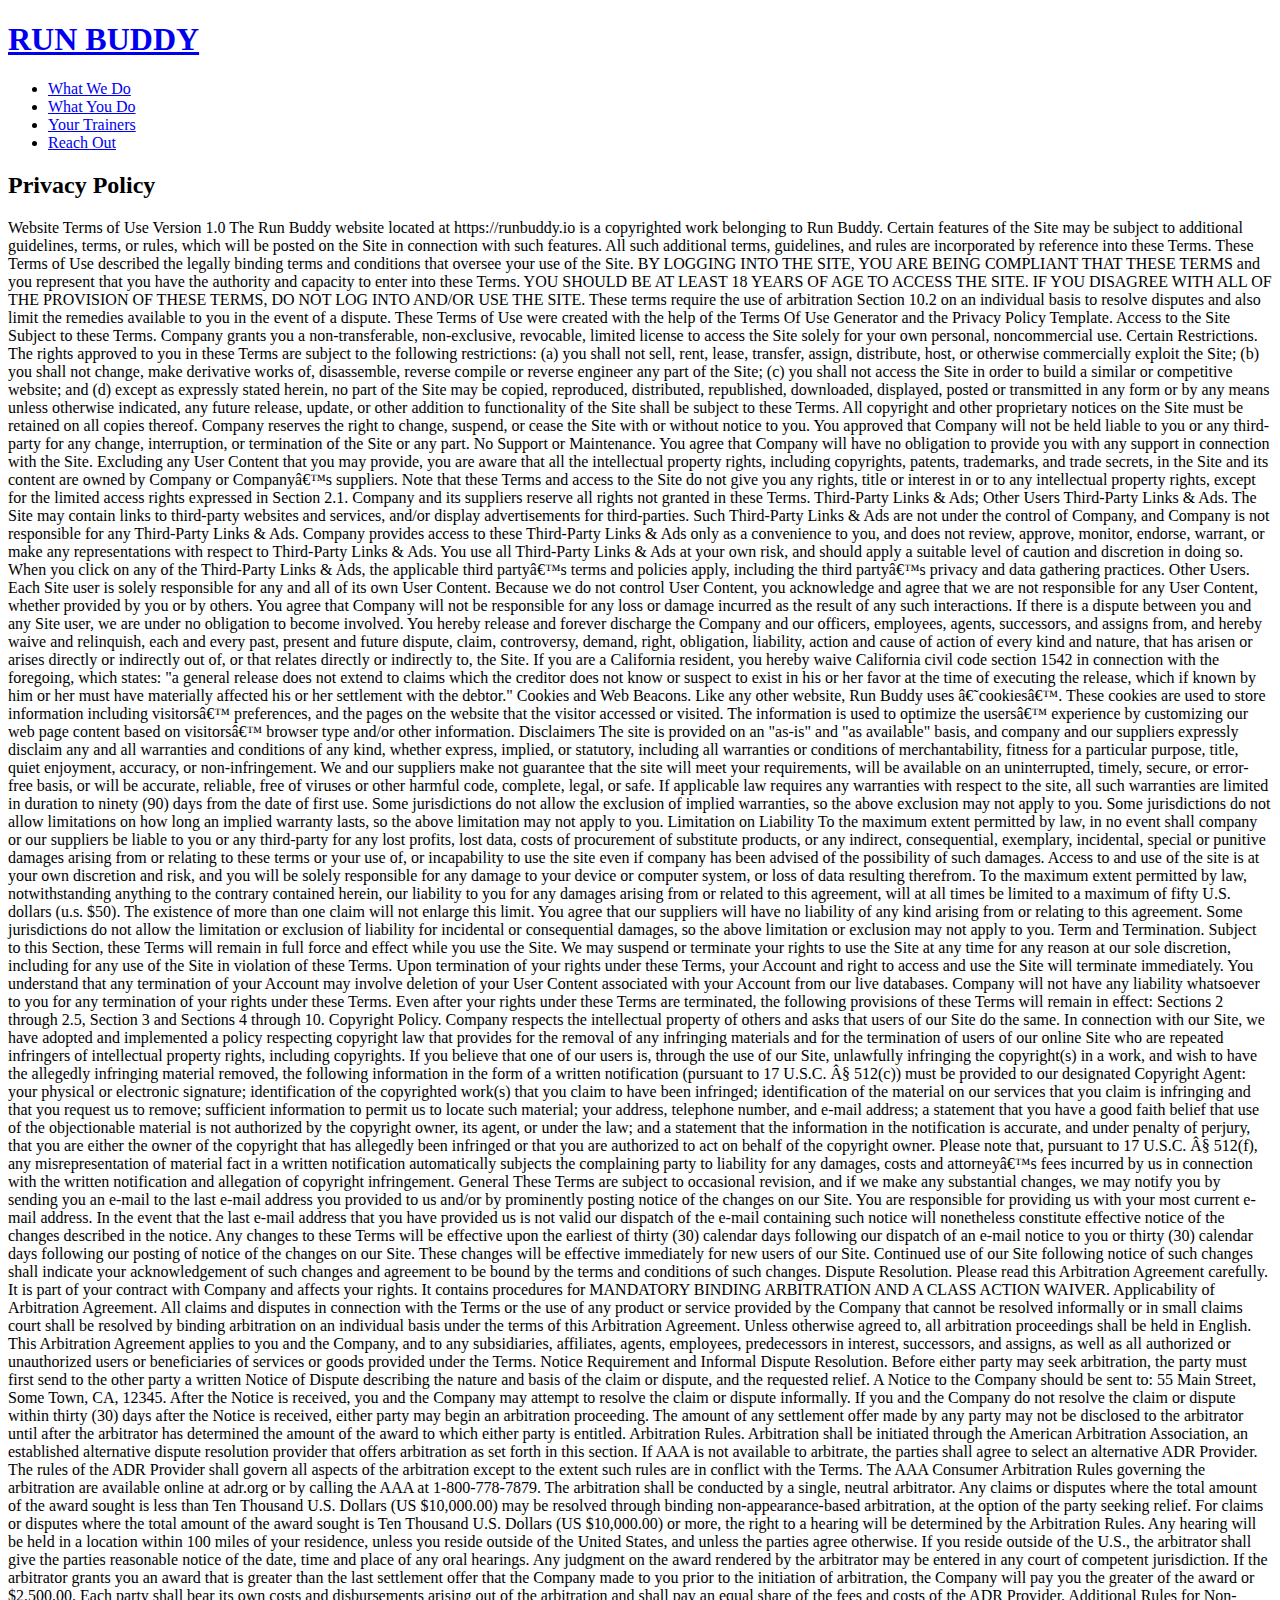
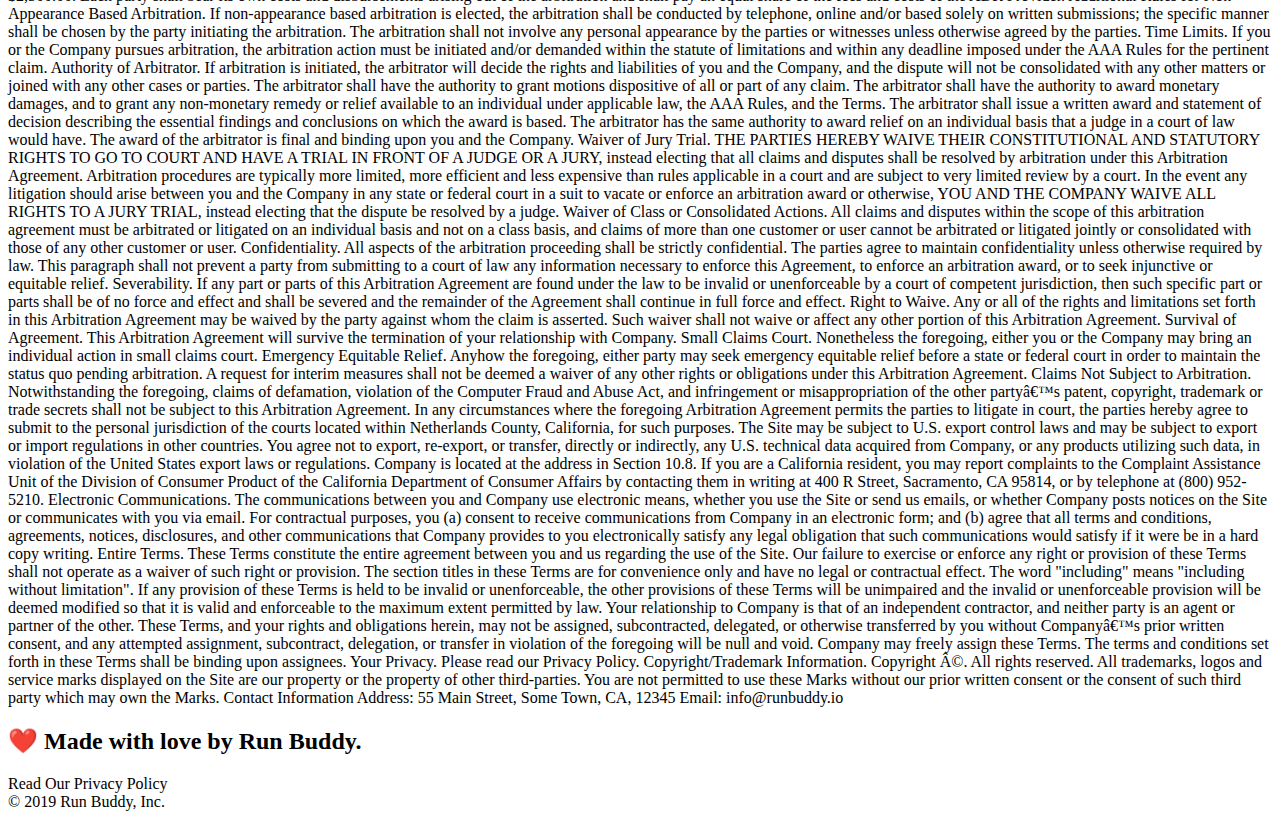
==== privacy-policy.html @ d9a906ca "moved styles sheet into Assets folder" ====
<!DOCTYPE html>
<html lang="en">

<head>
    <meta charset="UTF-8" />
    <title> Privacy Policy - Run Buddy</title>
    <link rel="stylesheet" href="./assets/css/style.css" />
    <link rel="stylesheet" href="./assets/css/secondary-styles.css" />
</head>
<body>
    <Header>
        <h1>
            <a href="/">RUN BUDDY</a>
        </h1>
        <nav>
            <!-- Unordered list emlement -->
            <ul>
                <!-- List item element-->
                <li>
                    <!-- Anchor element -->
                    <a href="./index.html#what-we-do">What We Do</a>
                </li>
                <li>
                    <a href="./index.html#what-you-do"> What You Do</a>
                </li>
                <li>
                    <a href="./index.html#your-trainers"> Your Trainers</a>
                </li>
                <li>
                    <a href="./index.html#reach-out"> Reach Out</a>
                </li>
            </ul>
        </nav>
    </Header>
    <section class="hero">
        <h2 class="page-title">
            Privacy Policy
        </h2>
    </section>
    <article class="secondary-content">
        Website Terms of Use

        Version 1.0

        The Run Buddy website located at https://runbuddy.io is a copyrighted work belonging to Run Buddy. Certain
        features of the Site may be subject to additional guidelines, terms, or rules, which will be posted on the Site
        in connection with such features.

        All such additional terms, guidelines, and rules are incorporated by reference into these Terms.

        These Terms of Use described the legally binding terms and conditions that oversee your use of the Site. BY
        LOGGING INTO THE SITE, YOU ARE BEING COMPLIANT THAT THESE TERMS and you represent that you have the authority
        and capacity to enter into these Terms. YOU SHOULD BE AT LEAST 18 YEARS OF AGE TO ACCESS THE SITE. IF YOU
        DISAGREE WITH ALL OF THE PROVISION OF THESE TERMS, DO NOT LOG INTO AND/OR USE THE SITE.

        These terms require the use of arbitration Section 10.2 on an individual basis to resolve disputes and also
        limit the remedies available to you in the event of a dispute. These Terms of Use were created with the help of
        the Terms Of Use Generator and the Privacy Policy Template.

        Access to the Site
        Subject to these Terms. Company grants you a non-transferable, non-exclusive, revocable, limited license to
        access the Site solely for your own personal, noncommercial use.

        Certain Restrictions. The rights approved to you in these Terms are subject to the following restrictions: (a)
        you shall not sell, rent, lease, transfer, assign, distribute, host, or otherwise commercially exploit the Site;
        (b) you shall not change, make derivative works of, disassemble, reverse compile or reverse engineer any part of
        the Site; (c) you shall not access the Site in order to build a similar or competitive website; and (d) except
        as expressly stated herein, no part of the Site may be copied, reproduced, distributed, republished, downloaded,
        displayed, posted or transmitted in any form or by any means unless otherwise indicated, any future release,
        update, or other addition to functionality of the Site shall be subject to these Terms. All copyright and other
        proprietary notices on the Site must be retained on all copies thereof.

        Company reserves the right to change, suspend, or cease the Site with or without notice to you. You approved
        that Company will not be held liable to you or any third-party for any change, interruption, or termination of
        the Site or any part.

        No Support or Maintenance. You agree that Company will have no obligation to provide you with any support in
        connection with the Site.

        Excluding any User Content that you may provide, you are aware that all the intellectual property rights,
        including copyrights, patents, trademarks, and trade secrets, in the Site and its content are owned by Company
        or Companyâ€™s suppliers. Note that these Terms and access to the Site do not give you any rights, title or
        interest in or to any intellectual property rights, except for the limited access rights expressed in Section
        2.1. Company and its suppliers reserve all rights not granted in these Terms.

        Third-Party Links & Ads; Other Users
        Third-Party Links & Ads. The Site may contain links to third-party websites and services, and/or display
        advertisements for third-parties. Such Third-Party Links & Ads are not under the control of Company, and Company
        is not responsible for any Third-Party Links & Ads. Company provides access to these Third-Party Links & Ads
        only as a convenience to you, and does not review, approve, monitor, endorse, warrant, or make any
        representations with respect to Third-Party Links & Ads. You use all Third-Party Links & Ads at your own risk,
        and should apply a suitable level of caution and discretion in doing so. When you click on any of the
        Third-Party Links & Ads, the applicable third partyâ€™s terms and policies apply, including the third partyâ€™s
        privacy and data gathering practices.

        Other Users. Each Site user is solely responsible for any and all of its own User Content. Because we do not
        control User Content, you acknowledge and agree that we are not responsible for any User Content, whether
        provided by you or by others. You agree that Company will not be responsible for any loss or damage incurred as
        the result of any such interactions. If there is a dispute between you and any Site user, we are under no
        obligation to become involved.

        You hereby release and forever discharge the Company and our officers, employees, agents, successors, and
        assigns from, and hereby waive and relinquish, each and every past, present and future dispute, claim,
        controversy, demand, right, obligation, liability, action and cause of action of every kind and nature, that has
        arisen or arises directly or indirectly out of, or that relates directly or indirectly to, the Site. If you are
        a California resident, you hereby waive California civil code section 1542 in connection with the foregoing,
        which states: "a general release does not extend to claims which the creditor does not know or suspect to exist
        in his or her favor at the time of executing the release, which if known by him or her must have materially
        affected his or her settlement with the debtor."

        Cookies and Web Beacons. Like any other website, Run Buddy uses â€˜cookiesâ€™. These cookies are used to store
        information including visitorsâ€™ preferences, and the pages on the website that the visitor accessed or
        visited. The information is used to optimize the usersâ€™ experience by customizing our web page content based
        on visitorsâ€™ browser type and/or other information.

        Disclaimers
        The site is provided on an "as-is" and "as available" basis, and company and our suppliers expressly disclaim
        any and all warranties and conditions of any kind, whether express, implied, or statutory, including all
        warranties or conditions of merchantability, fitness for a particular purpose, title, quiet enjoyment, accuracy,
        or non-infringement. We and our suppliers make not guarantee that the site will meet your requirements, will be
        available on an uninterrupted, timely, secure, or error-free basis, or will be accurate, reliable, free of
        viruses or other harmful code, complete, legal, or safe. If applicable law requires any warranties with respect
        to the site, all such warranties are limited in duration to ninety (90) days from the date of first use.

        Some jurisdictions do not allow the exclusion of implied warranties, so the above exclusion may not apply to
        you. Some jurisdictions do not allow limitations on how long an implied warranty lasts, so the above limitation
        may not apply to you.

        Limitation on Liability
        To the maximum extent permitted by law, in no event shall company or our suppliers be liable to you or any
        third-party for any lost profits, lost data, costs of procurement of substitute products, or any indirect,
        consequential, exemplary, incidental, special or punitive damages arising from or relating to these terms or
        your use of, or incapability to use the site even if company has been advised of the possibility of such
        damages. Access to and use of the site is at your own discretion and risk, and you will be solely responsible
        for any damage to your device or computer system, or loss of data resulting therefrom.

        To the maximum extent permitted by law, notwithstanding anything to the contrary contained herein, our liability
        to you for any damages arising from or related to this agreement, will at all times be limited to a maximum of
        fifty U.S. dollars (u.s. $50). The existence of more than one claim will not enlarge this limit. You agree that
        our suppliers will have no liability of any kind arising from or relating to this agreement.

        Some jurisdictions do not allow the limitation or exclusion of liability for incidental or consequential
        damages, so the above limitation or exclusion may not apply to you.

        Term and Termination. Subject to this Section, these Terms will remain in full force and effect while you use
        the Site. We may suspend or terminate your rights to use the Site at any time for any reason at our sole
        discretion, including for any use of the Site in violation of these Terms. Upon termination of your rights under
        these Terms, your Account and right to access and use the Site will terminate immediately. You understand that
        any termination of your Account may involve deletion of your User Content associated with your Account from our
        live databases. Company will not have any liability whatsoever to you for any termination of your rights under
        these Terms. Even after your rights under these Terms are terminated, the following provisions of these Terms
        will remain in effect: Sections 2 through 2.5, Section 3 and Sections 4 through 10.

        Copyright Policy.
        Company respects the intellectual property of others and asks that users of our Site do the same. In connection
        with our Site, we have adopted and implemented a policy respecting copyright law that provides for the removal
        of any infringing materials and for the termination of users of our online Site who are repeated infringers of
        intellectual property rights, including copyrights. If you believe that one of our users is, through the use of
        our Site, unlawfully infringing the copyright(s) in a work, and wish to have the allegedly infringing material
        removed, the following information in the form of a written notification (pursuant to 17 U.S.C. Â§ 512(c)) must
        be provided to our designated Copyright Agent:

        your physical or electronic signature;
        identification of the copyrighted work(s) that you claim to have been infringed;
        identification of the material on our services that you claim is infringing and that you request us to remove;
        sufficient information to permit us to locate such material; your address, telephone number, and e-mail address;
        a statement that you have a good faith belief that use of the objectionable material is not authorized by the
        copyright owner, its agent, or under the law; and
        a statement that the information in the notification is accurate, and under penalty of perjury, that you are
        either the owner of the copyright that has allegedly been infringed or that you are authorized to act on behalf
        of the copyright owner.
        Please note that, pursuant to 17 U.S.C. Â§ 512(f), any misrepresentation of material fact in a written
        notification automatically subjects the complaining party to liability for any damages, costs and attorneyâ€™s
        fees incurred by us in connection with the written notification and allegation of copyright infringement.

        General
        These Terms are subject to occasional revision, and if we make any substantial changes, we may notify you by
        sending you an e-mail to the last e-mail address you provided to us and/or by prominently posting notice of the
        changes on our Site. You are responsible for providing us with your most current e-mail address. In the event
        that the last e-mail address that you have provided us is not valid our dispatch of the e-mail containing such
        notice will nonetheless constitute effective notice of the changes described in the notice. Any changes to these
        Terms will be effective upon the earliest of thirty (30) calendar days following our dispatch of an e-mail
        notice to you or thirty (30) calendar days following our posting of notice of the changes on our Site. These
        changes will be effective immediately for new users of our Site. Continued use of our Site following notice of
        such changes shall indicate your acknowledgement of such changes and agreement to be bound by the terms and
        conditions of such changes. Dispute Resolution. Please read this Arbitration Agreement carefully. It is part of
        your contract with Company and affects your rights. It contains procedures for MANDATORY BINDING ARBITRATION AND
        A CLASS ACTION WAIVER.

        Applicability of Arbitration Agreement. All claims and disputes in connection with the Terms or the use of any
        product or service provided by the Company that cannot be resolved informally or in small claims court shall be
        resolved by binding arbitration on an individual basis under the terms of this Arbitration Agreement. Unless
        otherwise agreed to, all arbitration proceedings shall be held in English. This Arbitration Agreement applies to
        you and the Company, and to any subsidiaries, affiliates, agents, employees, predecessors in interest,
        successors, and assigns, as well as all authorized or unauthorized users or beneficiaries of services or goods
        provided under the Terms.

        Notice Requirement and Informal Dispute Resolution. Before either party may seek arbitration, the party must
        first send to the other party a written Notice of Dispute describing the nature and basis of the claim or
        dispute, and the requested relief. A Notice to the Company should be sent to: 55 Main Street, Some Town, CA,
        12345. After the Notice is received, you and the Company may attempt to resolve the claim or dispute informally.
        If you and the Company do not resolve the claim or dispute within thirty (30) days after the Notice is received,
        either party may begin an arbitration proceeding. The amount of any settlement offer made by any party may not
        be disclosed to the arbitrator until after the arbitrator has determined the amount of the award to which either
        party is entitled.

        Arbitration Rules. Arbitration shall be initiated through the American Arbitration Association, an established
        alternative dispute resolution provider that offers arbitration as set forth in this section. If AAA is not
        available to arbitrate, the parties shall agree to select an alternative ADR Provider. The rules of the ADR
        Provider shall govern all aspects of the arbitration except to the extent such rules are in conflict with the
        Terms. The AAA Consumer Arbitration Rules governing the arbitration are available online at adr.org or by
        calling the AAA at 1-800-778-7879. The arbitration shall be conducted by a single, neutral arbitrator. Any
        claims or disputes where the total amount of the award sought is less than Ten Thousand U.S. Dollars (US
        $10,000.00) may be resolved through binding non-appearance-based arbitration, at the option of the party seeking
        relief. For claims or disputes where the total amount of the award sought is Ten Thousand U.S. Dollars (US
        $10,000.00) or more, the right to a hearing will be determined by the Arbitration Rules. Any hearing will be
        held in a location within 100 miles of your residence, unless you reside outside of the United States, and
        unless the parties agree otherwise. If you reside outside of the U.S., the arbitrator shall give the parties
        reasonable notice of the date, time and place of any oral hearings. Any judgment on the award rendered by the
        arbitrator may be entered in any court of competent jurisdiction. If the arbitrator grants you an award that is
        greater than the last settlement offer that the Company made to you prior to the initiation of arbitration, the
        Company will pay you the greater of the award or $2,500.00. Each party shall bear its own costs and
        disbursements arising out of the arbitration and shall pay an equal share of the fees and costs of the ADR
        Provider.

        Additional Rules for Non-Appearance Based Arbitration. If non-appearance based arbitration is elected, the
        arbitration shall be conducted by telephone, online and/or based solely on written submissions; the specific
        manner shall be chosen by the party initiating the arbitration. The arbitration shall not involve any personal
        appearance by the parties or witnesses unless otherwise agreed by the parties.

        Time Limits. If you or the Company pursues arbitration, the arbitration action must be initiated and/or demanded
        within the statute of limitations and within any deadline imposed under the AAA Rules for the pertinent claim.

        Authority of Arbitrator. If arbitration is initiated, the arbitrator will decide the rights and liabilities of
        you and the Company, and the dispute will not be consolidated with any other matters or joined with any other
        cases or parties. The arbitrator shall have the authority to grant motions dispositive of all or part of any
        claim. The arbitrator shall have the authority to award monetary damages, and to grant any non-monetary remedy
        or relief available to an individual under applicable law, the AAA Rules, and the Terms. The arbitrator shall
        issue a written award and statement of decision describing the essential findings and conclusions on which the
        award is based. The arbitrator has the same authority to award relief on an individual basis that a judge in a
        court of law would have. The award of the arbitrator is final and binding upon you and the Company.

        Waiver of Jury Trial. THE PARTIES HEREBY WAIVE THEIR CONSTITUTIONAL AND STATUTORY RIGHTS TO GO TO COURT AND HAVE
        A TRIAL IN FRONT OF A JUDGE OR A JURY, instead electing that all claims and disputes shall be resolved by
        arbitration under this Arbitration Agreement. Arbitration procedures are typically more limited, more efficient
        and less expensive than rules applicable in a court and are subject to very limited review by a court. In the
        event any litigation should arise between you and the Company in any state or federal court in a suit to vacate
        or enforce an arbitration award or otherwise, YOU AND THE COMPANY WAIVE ALL RIGHTS TO A JURY TRIAL, instead
        electing that the dispute be resolved by a judge.

        Waiver of Class or Consolidated Actions. All claims and disputes within the scope of this arbitration agreement
        must be arbitrated or litigated on an individual basis and not on a class basis, and claims of more than one
        customer or user cannot be arbitrated or litigated jointly or consolidated with those of any other customer or
        user.

        Confidentiality. All aspects of the arbitration proceeding shall be strictly confidential. The parties agree to
        maintain confidentiality unless otherwise required by law. This paragraph shall not prevent a party from
        submitting to a court of law any information necessary to enforce this Agreement, to enforce an arbitration
        award, or to seek injunctive or equitable relief.

        Severability. If any part or parts of this Arbitration Agreement are found under the law to be invalid or
        unenforceable by a court of competent jurisdiction, then such specific part or parts shall be of no force and
        effect and shall be severed and the remainder of the Agreement shall continue in full force and effect.

        Right to Waive. Any or all of the rights and limitations set forth in this Arbitration Agreement may be waived
        by the party against whom the claim is asserted. Such waiver shall not waive or affect any other portion of this
        Arbitration Agreement.

        Survival of Agreement. This Arbitration Agreement will survive the termination of your relationship with
        Company.

        Small Claims Court. Nonetheless the foregoing, either you or the Company may bring an individual action in small
        claims court.

        Emergency Equitable Relief. Anyhow the foregoing, either party may seek emergency equitable relief before a
        state or federal court in order to maintain the status quo pending arbitration. A request for interim measures
        shall not be deemed a waiver of any other rights or obligations under this Arbitration Agreement.

        Claims Not Subject to Arbitration. Notwithstanding the foregoing, claims of defamation, violation of the
        Computer Fraud and Abuse Act, and infringement or misappropriation of the other partyâ€™s patent, copyright,
        trademark or trade secrets shall not be subject to this Arbitration Agreement.

        In any circumstances where the foregoing Arbitration Agreement permits the parties to litigate in court, the
        parties hereby agree to submit to the personal jurisdiction of the courts located within Netherlands County,
        California, for such purposes.

        The Site may be subject to U.S. export control laws and may be subject to export or import regulations in other
        countries. You agree not to export, re-export, or transfer, directly or indirectly, any U.S. technical data
        acquired from Company, or any products utilizing such data, in violation of the United States export laws or
        regulations.

        Company is located at the address in Section 10.8. If you are a California resident, you may report complaints
        to the Complaint Assistance Unit of the Division of Consumer Product of the California Department of Consumer
        Affairs by contacting them in writing at 400 R Street, Sacramento, CA 95814, or by telephone at (800) 952-5210.

        Electronic Communications. The communications between you and Company use electronic means, whether you use the
        Site or send us emails, or whether Company posts notices on the Site or communicates with you via email. For
        contractual purposes, you (a) consent to receive communications from Company in an electronic form; and (b)
        agree that all terms and conditions, agreements, notices, disclosures, and other communications that Company
        provides to you electronically satisfy any legal obligation that such communications would satisfy if it were be
        in a hard copy writing.

        Entire Terms. These Terms constitute the entire agreement between you and us regarding the use of the Site. Our
        failure to exercise or enforce any right or provision of these Terms shall not operate as a waiver of such right
        or provision. The section titles in these Terms are for convenience only and have no legal or contractual
        effect. The word "including" means "including without limitation". If any provision of these Terms is held to be
        invalid or unenforceable, the other provisions of these Terms will be unimpaired and the invalid or
        unenforceable provision will be deemed modified so that it is valid and enforceable to the maximum extent
        permitted by law. Your relationship to Company is that of an independent contractor, and neither party is an
        agent or partner of the other. These Terms, and your rights and obligations herein, may not be assigned,
        subcontracted, delegated, or otherwise transferred by you without Companyâ€™s prior written consent, and any
        attempted assignment, subcontract, delegation, or transfer in violation of the foregoing will be null and void.
        Company may freely assign these Terms. The terms and conditions set forth in these Terms shall be binding upon
        assignees.

        Your Privacy. Please read our Privacy Policy.

        Copyright/Trademark Information. Copyright Â©. All rights reserved. All trademarks, logos and service marks
        displayed on the Site are our property or the property of other third-parties. You are not permitted to use
        these Marks without our prior written consent or the consent of such third party which may own the Marks.

        Contact Information
        Address: 55 Main Street, Some Town, CA, 12345

        Email: info@runbuddy.io

    </article>
    <!-- footer -->
    <footer>
        <h2>❤️ Made with love by Run Buddy.</h2>
        <div>
            <a>Read Our Privacy Policy</a><br />
            &copy; 2019 Run Buddy, Inc.
        </div>
    </footer>
</body>
</head>

</html>
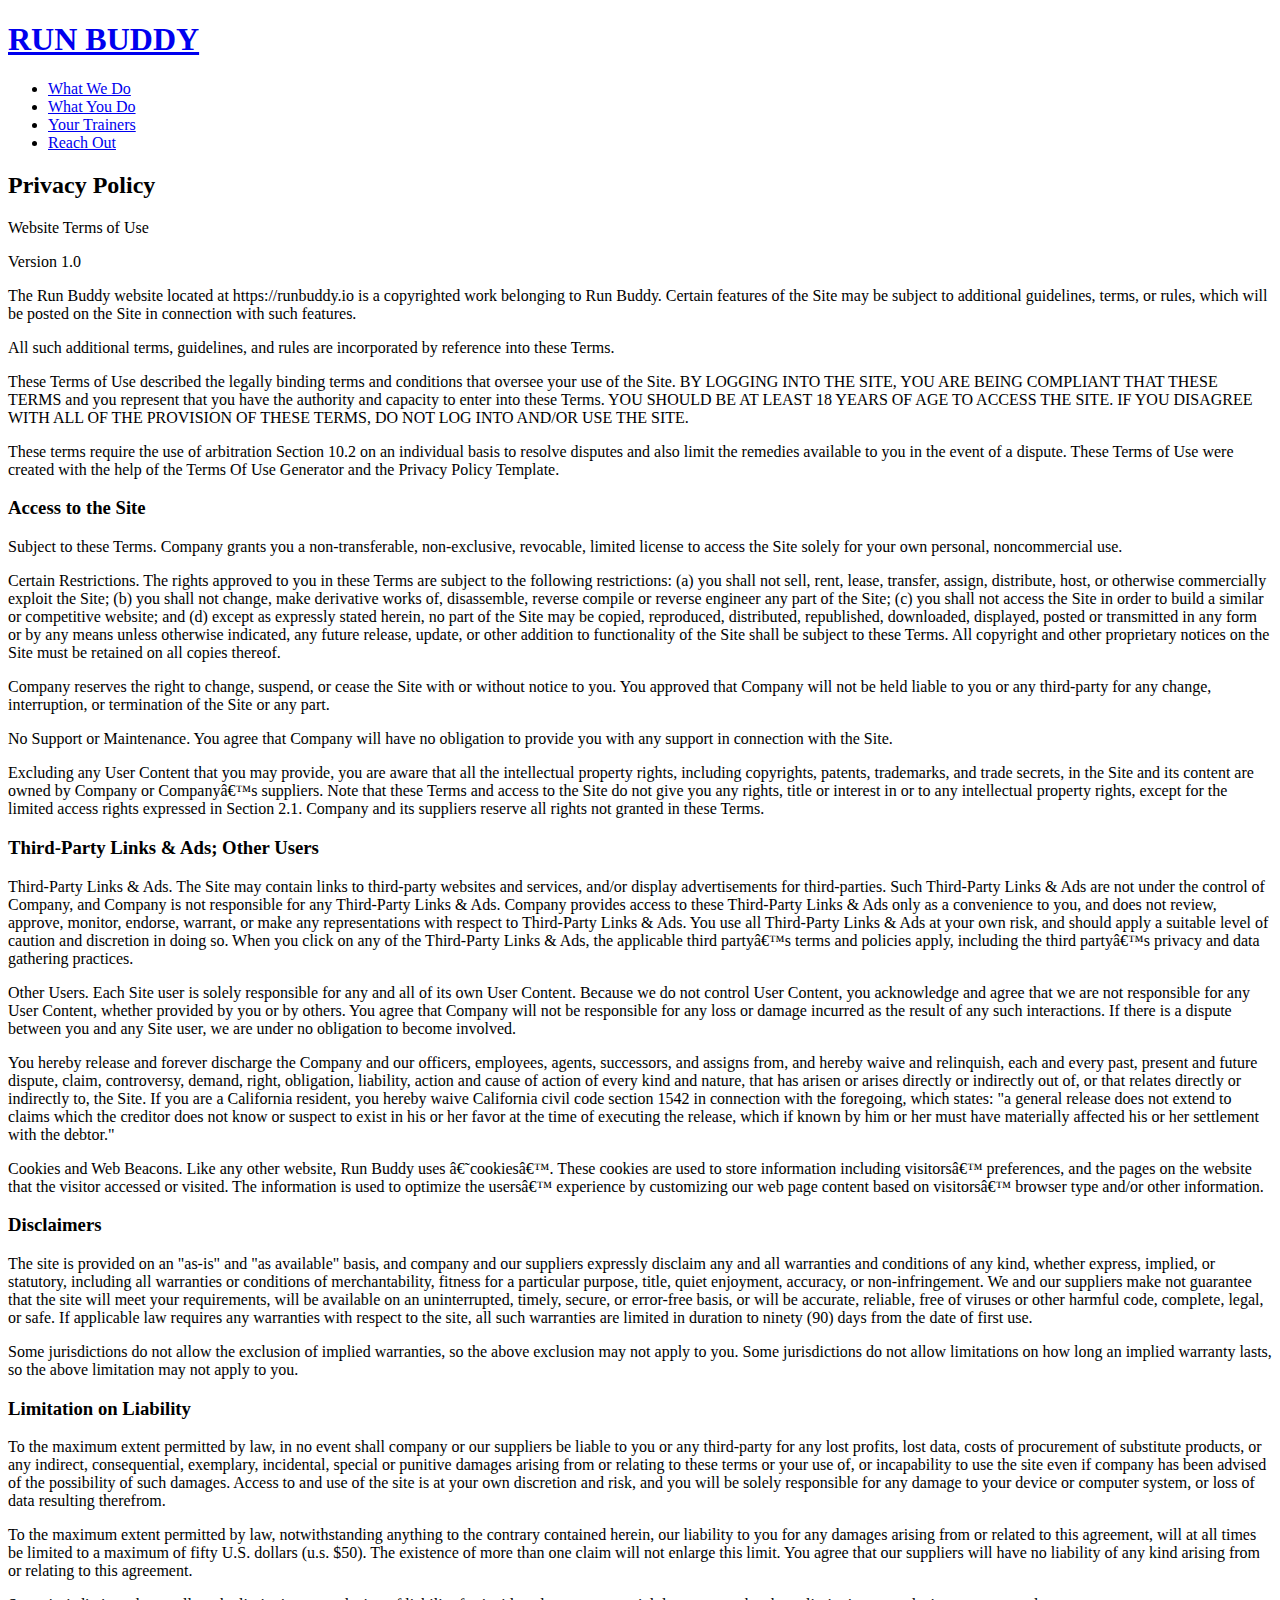
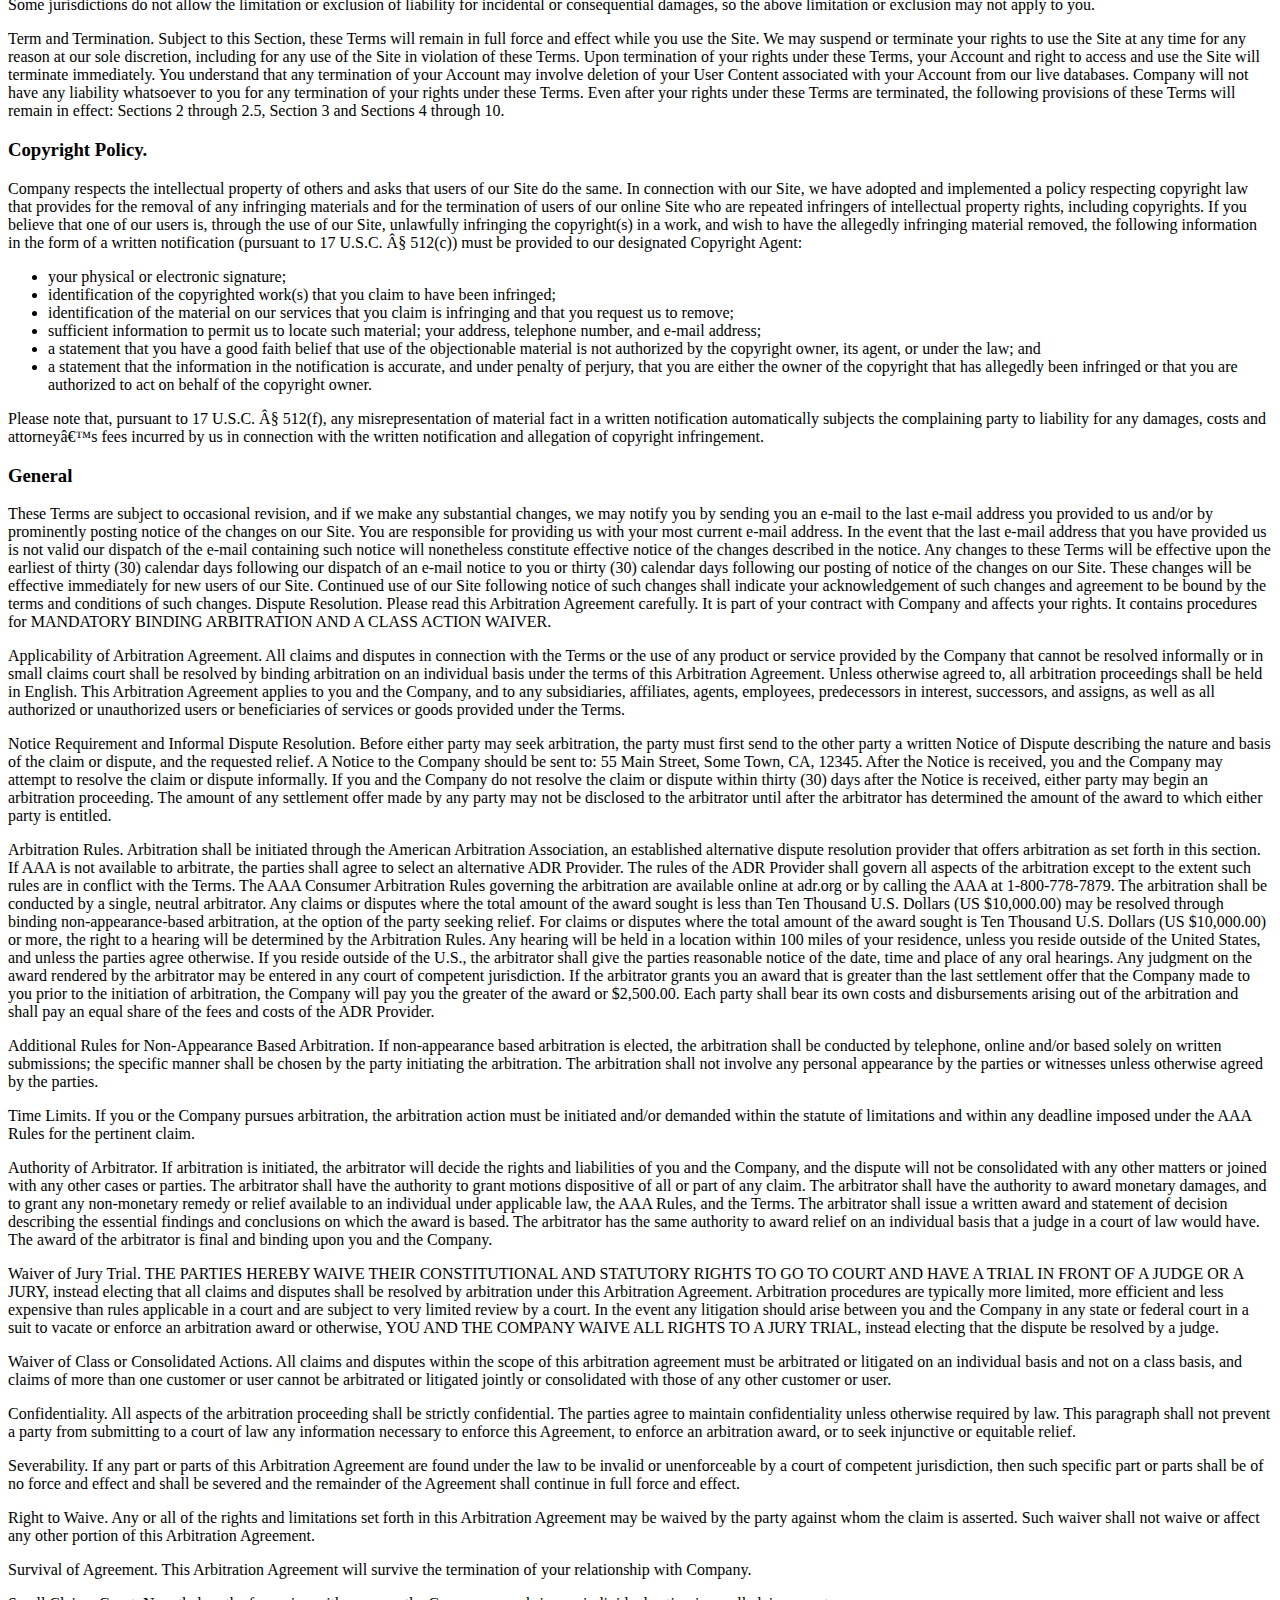
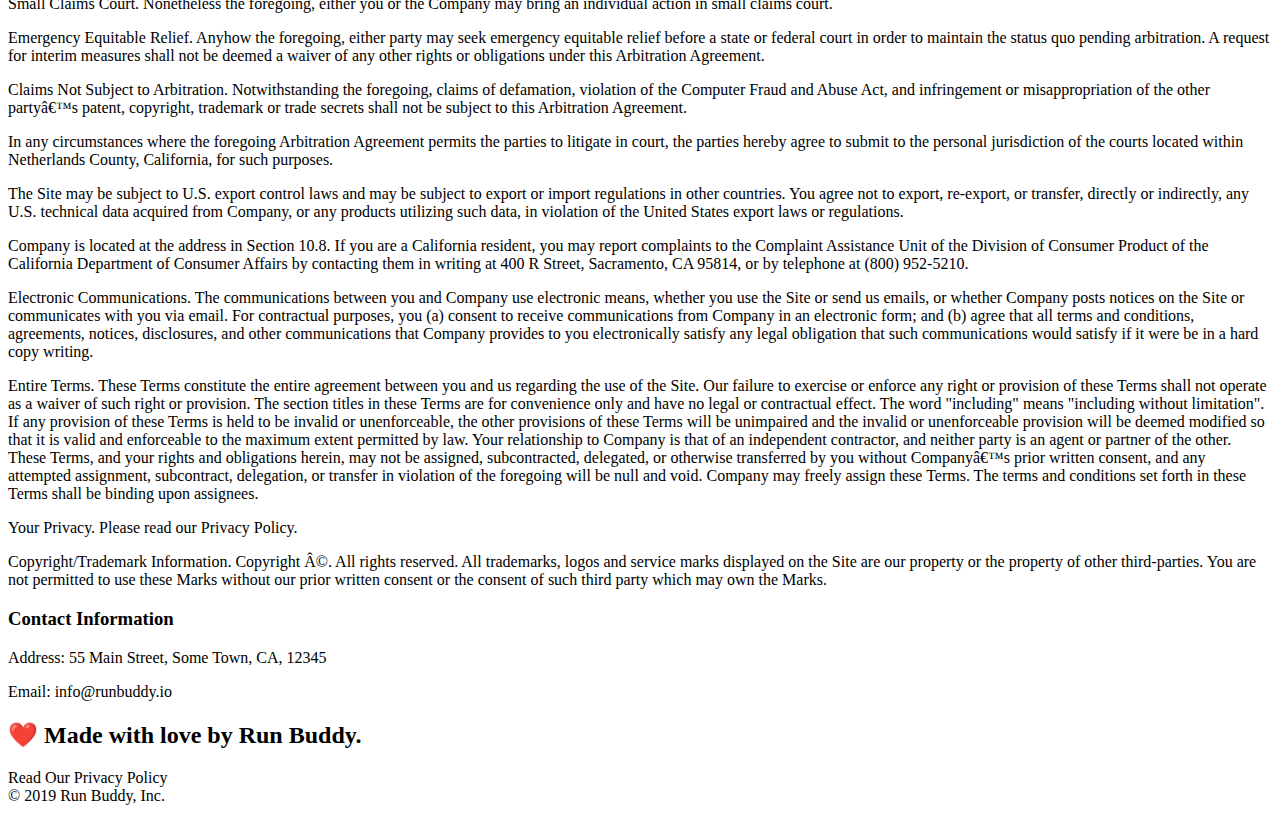
==== commit 444e62a2: "added second style sheet and privacy info" ====
--- a/privacy-policy.html
+++ b/privacy-policy.html
@@ -38,291 +38,429 @@
         </h2>
     </section>
     <article class="secondary-content">
-        Website Terms of Use
+        <article class="secondary-content">
 
-        Version 1.0
-
-        The Run Buddy website located at https://runbuddy.io is a copyrighted work belonging to Run Buddy. Certain
-        features of the Site may be subject to additional guidelines, terms, or rules, which will be posted on the Site
-        in connection with such features.
-
-        All such additional terms, guidelines, and rules are incorporated by reference into these Terms.
-
-        These Terms of Use described the legally binding terms and conditions that oversee your use of the Site. BY
-        LOGGING INTO THE SITE, YOU ARE BEING COMPLIANT THAT THESE TERMS and you represent that you have the authority
-        and capacity to enter into these Terms. YOU SHOULD BE AT LEAST 18 YEARS OF AGE TO ACCESS THE SITE. IF YOU
-        DISAGREE WITH ALL OF THE PROVISION OF THESE TERMS, DO NOT LOG INTO AND/OR USE THE SITE.
-
-        These terms require the use of arbitration Section 10.2 on an individual basis to resolve disputes and also
-        limit the remedies available to you in the event of a dispute. These Terms of Use were created with the help of
-        the Terms Of Use Generator and the Privacy Policy Template.
-
-        Access to the Site
-        Subject to these Terms. Company grants you a non-transferable, non-exclusive, revocable, limited license to
-        access the Site solely for your own personal, noncommercial use.
-
-        Certain Restrictions. The rights approved to you in these Terms are subject to the following restrictions: (a)
-        you shall not sell, rent, lease, transfer, assign, distribute, host, or otherwise commercially exploit the Site;
-        (b) you shall not change, make derivative works of, disassemble, reverse compile or reverse engineer any part of
-        the Site; (c) you shall not access the Site in order to build a similar or competitive website; and (d) except
-        as expressly stated herein, no part of the Site may be copied, reproduced, distributed, republished, downloaded,
-        displayed, posted or transmitted in any form or by any means unless otherwise indicated, any future release,
-        update, or other addition to functionality of the Site shall be subject to these Terms. All copyright and other
-        proprietary notices on the Site must be retained on all copies thereof.
-
-        Company reserves the right to change, suspend, or cease the Site with or without notice to you. You approved
-        that Company will not be held liable to you or any third-party for any change, interruption, or termination of
-        the Site or any part.
-
-        No Support or Maintenance. You agree that Company will have no obligation to provide you with any support in
-        connection with the Site.
-
-        Excluding any User Content that you may provide, you are aware that all the intellectual property rights,
-        including copyrights, patents, trademarks, and trade secrets, in the Site and its content are owned by Company
-        or Companyâ€™s suppliers. Note that these Terms and access to the Site do not give you any rights, title or
-        interest in or to any intellectual property rights, except for the limited access rights expressed in Section
-        2.1. Company and its suppliers reserve all rights not granted in these Terms.
-
-        Third-Party Links & Ads; Other Users
-        Third-Party Links & Ads. The Site may contain links to third-party websites and services, and/or display
-        advertisements for third-parties. Such Third-Party Links & Ads are not under the control of Company, and Company
-        is not responsible for any Third-Party Links & Ads. Company provides access to these Third-Party Links & Ads
-        only as a convenience to you, and does not review, approve, monitor, endorse, warrant, or make any
-        representations with respect to Third-Party Links & Ads. You use all Third-Party Links & Ads at your own risk,
-        and should apply a suitable level of caution and discretion in doing so. When you click on any of the
-        Third-Party Links & Ads, the applicable third partyâ€™s terms and policies apply, including the third partyâ€™s
-        privacy and data gathering practices.
-
-        Other Users. Each Site user is solely responsible for any and all of its own User Content. Because we do not
-        control User Content, you acknowledge and agree that we are not responsible for any User Content, whether
-        provided by you or by others. You agree that Company will not be responsible for any loss or damage incurred as
-        the result of any such interactions. If there is a dispute between you and any Site user, we are under no
-        obligation to become involved.
-
-        You hereby release and forever discharge the Company and our officers, employees, agents, successors, and
-        assigns from, and hereby waive and relinquish, each and every past, present and future dispute, claim,
-        controversy, demand, right, obligation, liability, action and cause of action of every kind and nature, that has
-        arisen or arises directly or indirectly out of, or that relates directly or indirectly to, the Site. If you are
-        a California resident, you hereby waive California civil code section 1542 in connection with the foregoing,
-        which states: "a general release does not extend to claims which the creditor does not know or suspect to exist
-        in his or her favor at the time of executing the release, which if known by him or her must have materially
-        affected his or her settlement with the debtor."
-
-        Cookies and Web Beacons. Like any other website, Run Buddy uses â€˜cookiesâ€™. These cookies are used to store
-        information including visitorsâ€™ preferences, and the pages on the website that the visitor accessed or
-        visited. The information is used to optimize the usersâ€™ experience by customizing our web page content based
-        on visitorsâ€™ browser type and/or other information.
-
-        Disclaimers
-        The site is provided on an "as-is" and "as available" basis, and company and our suppliers expressly disclaim
-        any and all warranties and conditions of any kind, whether express, implied, or statutory, including all
-        warranties or conditions of merchantability, fitness for a particular purpose, title, quiet enjoyment, accuracy,
-        or non-infringement. We and our suppliers make not guarantee that the site will meet your requirements, will be
-        available on an uninterrupted, timely, secure, or error-free basis, or will be accurate, reliable, free of
-        viruses or other harmful code, complete, legal, or safe. If applicable law requires any warranties with respect
-        to the site, all such warranties are limited in duration to ninety (90) days from the date of first use.
-
-        Some jurisdictions do not allow the exclusion of implied warranties, so the above exclusion may not apply to
-        you. Some jurisdictions do not allow limitations on how long an implied warranty lasts, so the above limitation
-        may not apply to you.
-
-        Limitation on Liability
-        To the maximum extent permitted by law, in no event shall company or our suppliers be liable to you or any
-        third-party for any lost profits, lost data, costs of procurement of substitute products, or any indirect,
-        consequential, exemplary, incidental, special or punitive damages arising from or relating to these terms or
-        your use of, or incapability to use the site even if company has been advised of the possibility of such
-        damages. Access to and use of the site is at your own discretion and risk, and you will be solely responsible
-        for any damage to your device or computer system, or loss of data resulting therefrom.
-
-        To the maximum extent permitted by law, notwithstanding anything to the contrary contained herein, our liability
-        to you for any damages arising from or related to this agreement, will at all times be limited to a maximum of
-        fifty U.S. dollars (u.s. $50). The existence of more than one claim will not enlarge this limit. You agree that
-        our suppliers will have no liability of any kind arising from or relating to this agreement.
-
-        Some jurisdictions do not allow the limitation or exclusion of liability for incidental or consequential
-        damages, so the above limitation or exclusion may not apply to you.
-
-        Term and Termination. Subject to this Section, these Terms will remain in full force and effect while you use
-        the Site. We may suspend or terminate your rights to use the Site at any time for any reason at our sole
-        discretion, including for any use of the Site in violation of these Terms. Upon termination of your rights under
-        these Terms, your Account and right to access and use the Site will terminate immediately. You understand that
-        any termination of your Account may involve deletion of your User Content associated with your Account from our
-        live databases. Company will not have any liability whatsoever to you for any termination of your rights under
-        these Terms. Even after your rights under these Terms are terminated, the following provisions of these Terms
-        will remain in effect: Sections 2 through 2.5, Section 3 and Sections 4 through 10.
-
-        Copyright Policy.
-        Company respects the intellectual property of others and asks that users of our Site do the same. In connection
-        with our Site, we have adopted and implemented a policy respecting copyright law that provides for the removal
-        of any infringing materials and for the termination of users of our online Site who are repeated infringers of
-        intellectual property rights, including copyrights. If you believe that one of our users is, through the use of
-        our Site, unlawfully infringing the copyright(s) in a work, and wish to have the allegedly infringing material
-        removed, the following information in the form of a written notification (pursuant to 17 U.S.C. Â§ 512(c)) must
-        be provided to our designated Copyright Agent:
-
-        your physical or electronic signature;
-        identification of the copyrighted work(s) that you claim to have been infringed;
-        identification of the material on our services that you claim is infringing and that you request us to remove;
-        sufficient information to permit us to locate such material; your address, telephone number, and e-mail address;
-        a statement that you have a good faith belief that use of the objectionable material is not authorized by the
-        copyright owner, its agent, or under the law; and
-        a statement that the information in the notification is accurate, and under penalty of perjury, that you are
-        either the owner of the copyright that has allegedly been infringed or that you are authorized to act on behalf
-        of the copyright owner.
-        Please note that, pursuant to 17 U.S.C. Â§ 512(f), any misrepresentation of material fact in a written
-        notification automatically subjects the complaining party to liability for any damages, costs and attorneyâ€™s
-        fees incurred by us in connection with the written notification and allegation of copyright infringement.
-
-        General
-        These Terms are subject to occasional revision, and if we make any substantial changes, we may notify you by
-        sending you an e-mail to the last e-mail address you provided to us and/or by prominently posting notice of the
-        changes on our Site. You are responsible for providing us with your most current e-mail address. In the event
-        that the last e-mail address that you have provided us is not valid our dispatch of the e-mail containing such
-        notice will nonetheless constitute effective notice of the changes described in the notice. Any changes to these
-        Terms will be effective upon the earliest of thirty (30) calendar days following our dispatch of an e-mail
-        notice to you or thirty (30) calendar days following our posting of notice of the changes on our Site. These
-        changes will be effective immediately for new users of our Site. Continued use of our Site following notice of
-        such changes shall indicate your acknowledgement of such changes and agreement to be bound by the terms and
-        conditions of such changes. Dispute Resolution. Please read this Arbitration Agreement carefully. It is part of
-        your contract with Company and affects your rights. It contains procedures for MANDATORY BINDING ARBITRATION AND
-        A CLASS ACTION WAIVER.
-
-        Applicability of Arbitration Agreement. All claims and disputes in connection with the Terms or the use of any
-        product or service provided by the Company that cannot be resolved informally or in small claims court shall be
-        resolved by binding arbitration on an individual basis under the terms of this Arbitration Agreement. Unless
-        otherwise agreed to, all arbitration proceedings shall be held in English. This Arbitration Agreement applies to
-        you and the Company, and to any subsidiaries, affiliates, agents, employees, predecessors in interest,
-        successors, and assigns, as well as all authorized or unauthorized users or beneficiaries of services or goods
-        provided under the Terms.
-
-        Notice Requirement and Informal Dispute Resolution. Before either party may seek arbitration, the party must
-        first send to the other party a written Notice of Dispute describing the nature and basis of the claim or
-        dispute, and the requested relief. A Notice to the Company should be sent to: 55 Main Street, Some Town, CA,
-        12345. After the Notice is received, you and the Company may attempt to resolve the claim or dispute informally.
-        If you and the Company do not resolve the claim or dispute within thirty (30) days after the Notice is received,
-        either party may begin an arbitration proceeding. The amount of any settlement offer made by any party may not
-        be disclosed to the arbitrator until after the arbitrator has determined the amount of the award to which either
-        party is entitled.
-
-        Arbitration Rules. Arbitration shall be initiated through the American Arbitration Association, an established
-        alternative dispute resolution provider that offers arbitration as set forth in this section. If AAA is not
-        available to arbitrate, the parties shall agree to select an alternative ADR Provider. The rules of the ADR
-        Provider shall govern all aspects of the arbitration except to the extent such rules are in conflict with the
-        Terms. The AAA Consumer Arbitration Rules governing the arbitration are available online at adr.org or by
-        calling the AAA at 1-800-778-7879. The arbitration shall be conducted by a single, neutral arbitrator. Any
-        claims or disputes where the total amount of the award sought is less than Ten Thousand U.S. Dollars (US
-        $10,000.00) may be resolved through binding non-appearance-based arbitration, at the option of the party seeking
-        relief. For claims or disputes where the total amount of the award sought is Ten Thousand U.S. Dollars (US
-        $10,000.00) or more, the right to a hearing will be determined by the Arbitration Rules. Any hearing will be
-        held in a location within 100 miles of your residence, unless you reside outside of the United States, and
-        unless the parties agree otherwise. If you reside outside of the U.S., the arbitrator shall give the parties
-        reasonable notice of the date, time and place of any oral hearings. Any judgment on the award rendered by the
-        arbitrator may be entered in any court of competent jurisdiction. If the arbitrator grants you an award that is
-        greater than the last settlement offer that the Company made to you prior to the initiation of arbitration, the
-        Company will pay you the greater of the award or $2,500.00. Each party shall bear its own costs and
-        disbursements arising out of the arbitration and shall pay an equal share of the fees and costs of the ADR
-        Provider.
-
-        Additional Rules for Non-Appearance Based Arbitration. If non-appearance based arbitration is elected, the
-        arbitration shall be conducted by telephone, online and/or based solely on written submissions; the specific
-        manner shall be chosen by the party initiating the arbitration. The arbitration shall not involve any personal
-        appearance by the parties or witnesses unless otherwise agreed by the parties.
-
-        Time Limits. If you or the Company pursues arbitration, the arbitration action must be initiated and/or demanded
-        within the statute of limitations and within any deadline imposed under the AAA Rules for the pertinent claim.
-
-        Authority of Arbitrator. If arbitration is initiated, the arbitrator will decide the rights and liabilities of
-        you and the Company, and the dispute will not be consolidated with any other matters or joined with any other
-        cases or parties. The arbitrator shall have the authority to grant motions dispositive of all or part of any
-        claim. The arbitrator shall have the authority to award monetary damages, and to grant any non-monetary remedy
-        or relief available to an individual under applicable law, the AAA Rules, and the Terms. The arbitrator shall
-        issue a written award and statement of decision describing the essential findings and conclusions on which the
-        award is based. The arbitrator has the same authority to award relief on an individual basis that a judge in a
-        court of law would have. The award of the arbitrator is final and binding upon you and the Company.
-
-        Waiver of Jury Trial. THE PARTIES HEREBY WAIVE THEIR CONSTITUTIONAL AND STATUTORY RIGHTS TO GO TO COURT AND HAVE
-        A TRIAL IN FRONT OF A JUDGE OR A JURY, instead electing that all claims and disputes shall be resolved by
-        arbitration under this Arbitration Agreement. Arbitration procedures are typically more limited, more efficient
-        and less expensive than rules applicable in a court and are subject to very limited review by a court. In the
-        event any litigation should arise between you and the Company in any state or federal court in a suit to vacate
-        or enforce an arbitration award or otherwise, YOU AND THE COMPANY WAIVE ALL RIGHTS TO A JURY TRIAL, instead
-        electing that the dispute be resolved by a judge.
-
-        Waiver of Class or Consolidated Actions. All claims and disputes within the scope of this arbitration agreement
-        must be arbitrated or litigated on an individual basis and not on a class basis, and claims of more than one
-        customer or user cannot be arbitrated or litigated jointly or consolidated with those of any other customer or
-        user.
-
-        Confidentiality. All aspects of the arbitration proceeding shall be strictly confidential. The parties agree to
-        maintain confidentiality unless otherwise required by law. This paragraph shall not prevent a party from
-        submitting to a court of law any information necessary to enforce this Agreement, to enforce an arbitration
-        award, or to seek injunctive or equitable relief.
-
-        Severability. If any part or parts of this Arbitration Agreement are found under the law to be invalid or
-        unenforceable by a court of competent jurisdiction, then such specific part or parts shall be of no force and
-        effect and shall be severed and the remainder of the Agreement shall continue in full force and effect.
-
-        Right to Waive. Any or all of the rights and limitations set forth in this Arbitration Agreement may be waived
-        by the party against whom the claim is asserted. Such waiver shall not waive or affect any other portion of this
-        Arbitration Agreement.
-
-        Survival of Agreement. This Arbitration Agreement will survive the termination of your relationship with
-        Company.
-
-        Small Claims Court. Nonetheless the foregoing, either you or the Company may bring an individual action in small
-        claims court.
-
-        Emergency Equitable Relief. Anyhow the foregoing, either party may seek emergency equitable relief before a
-        state or federal court in order to maintain the status quo pending arbitration. A request for interim measures
-        shall not be deemed a waiver of any other rights or obligations under this Arbitration Agreement.
-
-        Claims Not Subject to Arbitration. Notwithstanding the foregoing, claims of defamation, violation of the
-        Computer Fraud and Abuse Act, and infringement or misappropriation of the other partyâ€™s patent, copyright,
-        trademark or trade secrets shall not be subject to this Arbitration Agreement.
-
-        In any circumstances where the foregoing Arbitration Agreement permits the parties to litigate in court, the
-        parties hereby agree to submit to the personal jurisdiction of the courts located within Netherlands County,
-        California, for such purposes.
-
-        The Site may be subject to U.S. export control laws and may be subject to export or import regulations in other
-        countries. You agree not to export, re-export, or transfer, directly or indirectly, any U.S. technical data
-        acquired from Company, or any products utilizing such data, in violation of the United States export laws or
-        regulations.
-
-        Company is located at the address in Section 10.8. If you are a California resident, you may report complaints
-        to the Complaint Assistance Unit of the Division of Consumer Product of the California Department of Consumer
-        Affairs by contacting them in writing at 400 R Street, Sacramento, CA 95814, or by telephone at (800) 952-5210.
-
-        Electronic Communications. The communications between you and Company use electronic means, whether you use the
-        Site or send us emails, or whether Company posts notices on the Site or communicates with you via email. For
-        contractual purposes, you (a) consent to receive communications from Company in an electronic form; and (b)
-        agree that all terms and conditions, agreements, notices, disclosures, and other communications that Company
-        provides to you electronically satisfy any legal obligation that such communications would satisfy if it were be
-        in a hard copy writing.
-
-        Entire Terms. These Terms constitute the entire agreement between you and us regarding the use of the Site. Our
-        failure to exercise or enforce any right or provision of these Terms shall not operate as a waiver of such right
-        or provision. The section titles in these Terms are for convenience only and have no legal or contractual
-        effect. The word "including" means "including without limitation". If any provision of these Terms is held to be
-        invalid or unenforceable, the other provisions of these Terms will be unimpaired and the invalid or
-        unenforceable provision will be deemed modified so that it is valid and enforceable to the maximum extent
-        permitted by law. Your relationship to Company is that of an independent contractor, and neither party is an
-        agent or partner of the other. These Terms, and your rights and obligations herein, may not be assigned,
-        subcontracted, delegated, or otherwise transferred by you without Companyâ€™s prior written consent, and any
-        attempted assignment, subcontract, delegation, or transfer in violation of the foregoing will be null and void.
-        Company may freely assign these Terms. The terms and conditions set forth in these Terms shall be binding upon
-        assignees.
-
-        Your Privacy. Please read our Privacy Policy.
-
-        Copyright/Trademark Information. Copyright Â©. All rights reserved. All trademarks, logos and service marks
-        displayed on the Site are our property or the property of other third-parties. You are not permitted to use
-        these Marks without our prior written consent or the consent of such third party which may own the Marks.
-
-        Contact Information
-        Address: 55 Main Street, Some Town, CA, 12345
-
-        Email: info@runbuddy.io
+            <p>
+              Website Terms of Use
+            </p>
+        
+            <p>
+              Version 1.0
+            </p>
+        
+            <p>
+              The Run Buddy website located at https://runbuddy.io is a copyrighted work belonging to Run Buddy. Certain
+              features of the Site may be subject to additional guidelines, terms, or rules, which will be posted on the Site
+              in connection with such features.
+            </p>
+        
+            <p>
+              All such additional terms, guidelines, and rules are incorporated by reference into these Terms.
+            </p>
+        
+            <p>
+              These Terms of Use described the legally binding terms and conditions that oversee your use of the Site. BY
+              LOGGING INTO THE SITE, YOU ARE BEING COMPLIANT THAT THESE TERMS and you represent that you have the authority
+              and capacity to enter into these Terms. YOU SHOULD BE AT LEAST 18 YEARS OF AGE TO ACCESS THE SITE. IF YOU
+              DISAGREE WITH ALL OF THE PROVISION OF THESE TERMS, DO NOT LOG INTO AND/OR USE THE SITE.
+            </p>
+        
+            <p>
+              These terms require the use of arbitration Section 10.2 on an individual basis to resolve disputes and also
+              limit the remedies available to you in the event of a dispute. These Terms of Use were created with the help of
+              the Terms Of Use Generator and the Privacy Policy Template.
+            </p>
+        
+            <h3>
+              Access to the Site
+            </h3>
+        
+            <p>
+              Subject to these Terms. Company grants you a non-transferable, non-exclusive, revocable, limited license to
+              access the Site solely for your own personal, noncommercial use.
+            </p>
+        
+            <p>
+              Certain Restrictions. The rights approved to you in these Terms are subject to the following restrictions: (a)
+              you shall not sell, rent, lease, transfer, assign, distribute, host, or otherwise commercially exploit the Site;
+              (b) you shall not change, make derivative works of, disassemble, reverse compile or reverse engineer any part of
+              the Site; (c) you shall not access the Site in order to build a similar or competitive website; and (d) except
+              as expressly stated herein, no part of the Site may be copied, reproduced, distributed, republished, downloaded,
+              displayed, posted or transmitted in any form or by any means unless otherwise indicated, any future release,
+              update, or other addition to functionality of the Site shall be subject to these Terms. All copyright and other
+              proprietary notices on the Site must be retained on all copies thereof.
+            </p>
+        
+            <p>
+              Company reserves the right to change, suspend, or cease the Site with or without notice to you. You approved
+              that Company will not be held liable to you or any third-party for any change, interruption, or termination of
+              the Site or any part.
+            </p>
+        
+            <p>
+              No Support or Maintenance. You agree that Company will have no obligation to provide you with any support in
+              connection with the Site.
+            </p>
+        
+            <p>
+              Excluding any User Content that you may provide, you are aware that all the intellectual property rights,
+              including copyrights, patents, trademarks, and trade secrets, in the Site and its content are owned by Company
+              or Companyâ€™s suppliers. Note that these Terms and access to the Site do not give you any rights, title or
+              interest in or to any intellectual property rights, except for the limited access rights expressed in Section
+              2.1. Company and its suppliers reserve all rights not granted in these Terms.
+            </p>
+        
+            <h3>
+              Third-Party Links & Ads; Other Users
+            </h3>
+        
+            <p>
+              Third-Party Links & Ads. The Site may contain links to third-party websites and services, and/or display
+              advertisements for third-parties. Such Third-Party Links & Ads are not under the control of Company, and Company
+              is not responsible for any Third-Party Links & Ads. Company provides access to these Third-Party Links & Ads
+              only as a convenience to you, and does not review, approve, monitor, endorse, warrant, or make any
+              representations with respect to Third-Party Links & Ads. You use all Third-Party Links & Ads at your own risk,
+              and should apply a suitable level of caution and discretion in doing so. When you click on any of the
+              Third-Party Links & Ads, the applicable third partyâ€™s terms and policies apply, including the third partyâ€™s
+              privacy and data gathering practices.
+            </p>
+        
+            <p>
+              Other Users. Each Site user is solely responsible for any and all of its own User Content. Because we do not
+              control User Content, you acknowledge and agree that we are not responsible for any User Content, whether
+              provided by you or by others. You agree that Company will not be responsible for any loss or damage incurred as
+              the result of any such interactions. If there is a dispute between you and any Site user, we are under no
+              obligation to become involved.
+            </p>
+        
+            <p>
+              You hereby release and forever discharge the Company and our officers, employees, agents, successors, and
+              assigns from, and hereby waive and relinquish, each and every past, present and future dispute, claim,
+              controversy, demand, right, obligation, liability, action and cause of action of every kind and nature, that has
+              arisen or arises directly or indirectly out of, or that relates directly or indirectly to, the Site. If you are
+              a California resident, you hereby waive California civil code section 1542 in connection with the foregoing,
+              which states: "a general release does not extend to claims which the creditor does not know or suspect to exist
+              in his or her favor at the time of executing the release, which if known by him or her must have materially
+              affected his or her settlement with the debtor."
+            </p>
+        
+            <p>
+              Cookies and Web Beacons. Like any other website, Run Buddy uses â€˜cookiesâ€™. These cookies are used to store
+              information including visitorsâ€™ preferences, and the pages on the website that the visitor accessed or visited.
+              The information is used to optimize the usersâ€™ experience by customizing our web page content based on
+              visitorsâ€™
+              browser type and/or other information.
+            </p>
+        
+            <h3>
+              Disclaimers
+            </h3>
+        
+            <p>
+              The site is provided on an "as-is" and "as available" basis, and company and our suppliers expressly disclaim
+              any and all warranties and conditions of any kind, whether express, implied, or statutory, including all
+              warranties or conditions of merchantability, fitness for a particular purpose, title, quiet enjoyment, accuracy,
+              or non-infringement. We and our suppliers make not guarantee that the site will meet your requirements, will be
+              available on an uninterrupted, timely, secure, or error-free basis, or will be accurate, reliable, free of
+              viruses or other harmful code, complete, legal, or safe. If applicable law requires any warranties with respect
+              to the site, all such warranties are limited in duration to ninety (90) days from the date of first use.
+            </p>
+        
+            <p>
+              Some jurisdictions do not allow the exclusion of implied warranties, so the above exclusion may not apply to
+              you. Some jurisdictions do not allow limitations on how long an implied warranty lasts, so the above limitation
+              may not apply to you.
+            </p>
+        
+            <h3>
+              Limitation on Liability
+            </h3>
+        
+            <p>
+              To the maximum extent permitted by law, in no event shall company or our suppliers be liable to you or any
+              third-party for any lost profits, lost data, costs of procurement of substitute products, or any indirect,
+              consequential, exemplary, incidental, special or punitive damages arising from or relating to these terms or
+              your use of, or incapability to use the site even if company has been advised of the possibility of such
+              damages. Access to and use of the site is at your own discretion and risk, and you will be solely responsible
+              for any damage to your device or computer system, or loss of data resulting therefrom.
+            </p>
+        
+            <p>
+              To the maximum extent permitted by law, notwithstanding anything to the contrary contained herein, our liability
+              to you for any damages arising from or related to this agreement, will at all times be limited to a maximum of
+              fifty U.S. dollars (u.s. $50). The existence of more than one claim will not enlarge this limit. You agree that
+              our suppliers will have no liability of any kind arising from or relating to this agreement.
+            </p>
+        
+            <p>
+              Some jurisdictions do not allow the limitation or exclusion of liability for incidental or consequential
+              damages, so the above limitation or exclusion may not apply to you.
+            </p>
+        
+            <p>
+              Term and Termination. Subject to this Section, these Terms will remain in full force and effect while you use
+              the Site. We may suspend or terminate your rights to use the Site at any time for any reason at our sole
+              discretion, including for any use of the Site in violation of these Terms. Upon termination of your rights under
+              these Terms, your Account and right to access and use the Site will terminate immediately. You understand that
+              any termination of your Account may involve deletion of your User Content associated with your Account from our
+              live databases. Company will not have any liability whatsoever to you for any termination of your rights under
+              these Terms. Even after your rights under these Terms are terminated, the following provisions of these Terms
+              will remain in effect: Sections 2 through 2.5, Section 3 and Sections 4 through 10.
+            </p>
+        
+            <h3>
+              Copyright Policy.
+            </h3>
+        
+            <p>
+              Company respects the intellectual property of others and asks that users of our Site do the same. In connection
+              with our Site, we have adopted and implemented a policy respecting copyright law that provides for the removal
+              of any infringing materials and for the termination of users of our online Site who are repeated infringers of
+              intellectual property rights, including copyrights. If you believe that one of our users is, through the use of
+              our Site, unlawfully infringing the copyright(s) in a work, and wish to have the allegedly infringing material
+              removed, the following information in the form of a written notification (pursuant to 17 U.S.C. Â§ 512(c)) must
+              be provided to our designated Copyright Agent:
+            </p>
+        
+            <ul>
+              <li>
+                your physical or electronic signature;
+              </li>
+              <li>
+                identification of the copyrighted work(s) that you claim to have been infringed;
+              </li>
+              <li>
+                identification of the material on our services that you claim is infringing and that you request us to remove;
+              </li>
+              <li>
+                sufficient information to permit us to locate such material; your address, telephone number, and e-mail
+                address;
+              </li>
+              <li>
+                a statement that you have a good faith belief that use of the objectionable material is not authorized by the
+                copyright owner, its agent, or under the law; and
+              </li>
+              <li>
+                a statement that the information in the notification is accurate, and under penalty of perjury, that you are
+                either the owner of the copyright that has allegedly been infringed or that you are authorized to act on
+                behalf of the copyright owner.
+              </li>
+            </ul>
+        
+            <p>
+              Please note that, pursuant to 17 U.S.C. Â§ 512(f), any misrepresentation of material fact in a written
+              notification automatically subjects the complaining party to liability for any damages, costs and attorneyâ€™s
+              fees incurred by us in connection with the written notification and allegation of copyright infringement.
+            </p>
+        
+            <h3>
+              General
+            </h3>
+        
+            <p>
+              These Terms are subject to occasional revision, and if we make any substantial changes, we may notify you by
+              sending you an e-mail to the last e-mail address you provided to us and/or by prominently posting notice of the
+              changes on our Site. You are responsible for providing us with your most current e-mail address. In the event
+              that the last e-mail address that you have provided us is not valid our dispatch of the e-mail containing such
+              notice will nonetheless constitute effective notice of the changes described in the notice. Any changes to these
+              Terms will be effective upon the earliest of thirty (30) calendar days following our dispatch of an e-mail
+              notice to you or thirty (30) calendar days following our posting of notice of the changes on our Site. These
+              changes will be effective immediately for new users of our Site. Continued use of our Site following notice of
+              such changes shall indicate your acknowledgement of such changes and agreement to be bound by the terms and
+              conditions of such changes. Dispute Resolution. Please read this Arbitration Agreement carefully. It is part of
+              your contract with Company and affects your rights. It contains procedures for MANDATORY BINDING ARBITRATION AND
+              A CLASS ACTION WAIVER.
+            </p>
+        
+            <p>
+              Applicability of Arbitration Agreement. All claims and disputes in connection with the Terms or the use of any
+              product or service provided by the Company that cannot be resolved informally or in small claims court shall be
+              resolved by binding arbitration on an individual basis under the terms of this Arbitration Agreement. Unless
+              otherwise agreed to, all arbitration proceedings shall be held in English. This Arbitration Agreement applies to
+              you and the Company, and to any subsidiaries, affiliates, agents, employees, predecessors in interest,
+              successors, and assigns, as well as all authorized or unauthorized users or beneficiaries of services or goods
+              provided under the Terms.
+            </p>
+        
+            <p>
+              Notice Requirement and Informal Dispute Resolution. Before either party may seek arbitration, the party must
+              first send to the other party a written Notice of Dispute describing the nature and basis of the claim or
+              dispute, and the requested relief. A Notice to the Company should be sent to: 55 Main Street, Some Town, CA,
+              12345. After the Notice is received, you and the Company may attempt to resolve the claim or dispute informally.
+              If you and the Company do not resolve the claim or dispute within thirty (30) days after the Notice is received,
+              either party may begin an arbitration proceeding. The amount of any settlement offer made by any party may not
+              be disclosed to the arbitrator until after the arbitrator has determined the amount of the award to which either
+              party is entitled.
+            </p>
+        
+            <p>
+              Arbitration Rules. Arbitration shall be initiated through the American Arbitration Association, an established
+              alternative dispute resolution provider that offers arbitration as set forth in this section. If AAA is not
+              available to arbitrate, the parties shall agree to select an alternative ADR Provider. The rules of the ADR
+              Provider shall govern all aspects of the arbitration except to the extent such rules are in conflict with the
+              Terms. The AAA Consumer Arbitration Rules governing the arbitration are available online at adr.org or by
+              calling the AAA at 1-800-778-7879. The arbitration shall be conducted by a single, neutral arbitrator. Any
+              claims or disputes where the total amount of the award sought is less than Ten Thousand U.S. Dollars (US
+              $10,000.00) may be resolved through binding non-appearance-based arbitration, at the option of the party seeking
+              relief. For claims or disputes where the total amount of the award sought is Ten Thousand U.S. Dollars (US
+              $10,000.00) or more, the right to a hearing will be determined by the Arbitration Rules. Any hearing will be
+              held in a location within 100 miles of your residence, unless you reside outside of the United States, and
+              unless the parties agree otherwise. If you reside outside of the U.S., the arbitrator shall give the parties
+              reasonable notice of the date, time and place of any oral hearings. Any judgment on the award rendered by the
+              arbitrator may be entered in any court of competent jurisdiction. If the arbitrator grants you an award that is
+              greater than the last settlement offer that the Company made to you prior to the initiation of arbitration, the
+              Company will pay you the greater of the award or $2,500.00. Each party shall bear its own costs and
+              disbursements arising out of the arbitration and shall pay an equal share of the fees and costs of the ADR
+              Provider.
+            </p>
+        
+            <p>
+              Additional Rules for Non-Appearance Based Arbitration. If non-appearance based arbitration is elected, the
+              arbitration shall be conducted by telephone, online and/or based solely on written submissions; the specific
+              manner shall be chosen by the party initiating the arbitration. The arbitration shall not involve any personal
+              appearance by the parties or witnesses unless otherwise agreed by the parties.
+            </p>
+        
+            <p>
+              Time Limits. If you or the Company pursues arbitration, the arbitration action must be initiated and/or demanded
+              within the statute of limitations and within any deadline imposed under the AAA Rules for the pertinent claim.
+            </p>
+        
+            <p>
+              Authority of Arbitrator. If arbitration is initiated, the arbitrator will decide the rights and liabilities of
+              you and the Company, and the dispute will not be consolidated with any other matters or joined with any other
+              cases or parties. The arbitrator shall have the authority to grant motions dispositive of all or part of any
+              claim. The arbitrator shall have the authority to award monetary damages, and to grant any non-monetary remedy
+              or relief available to an individual under applicable law, the AAA Rules, and the Terms. The arbitrator shall
+              issue a written award and statement of decision describing the essential findings and conclusions on which the
+              award is based. The arbitrator has the same authority to award relief on an individual basis that a judge in a
+              court of law would have. The award of the arbitrator is final and binding upon you and the Company.
+            </p>
+        
+            <p>
+              Waiver of Jury Trial. THE PARTIES HEREBY WAIVE THEIR CONSTITUTIONAL AND STATUTORY RIGHTS TO GO TO COURT AND HAVE
+              A TRIAL IN FRONT OF A JUDGE OR A JURY, instead electing that all claims and disputes shall be resolved by
+              arbitration under this Arbitration Agreement. Arbitration procedures are typically more limited, more efficient
+              and less expensive than rules applicable in a court and are subject to very limited review by a court. In the
+              event any litigation should arise between you and the Company in any state or federal court in a suit to vacate
+              or enforce an arbitration award or otherwise, YOU AND THE COMPANY WAIVE ALL RIGHTS TO A JURY TRIAL, instead
+              electing that the dispute be resolved by a judge.
+            </p>
+        
+            <p>
+              Waiver of Class or Consolidated Actions. All claims and disputes within the scope of this arbitration agreement
+              must be arbitrated or litigated on an individual basis and not on a class basis, and claims of more than one
+              customer or user cannot be arbitrated or litigated jointly or consolidated with those of any other customer or
+              user.
+            </p>
+        
+            <p>
+              Confidentiality. All aspects of the arbitration proceeding shall be strictly confidential. The parties agree to
+              maintain confidentiality unless otherwise required by law. This paragraph shall not prevent a party from
+              submitting to a court of law any information necessary to enforce this Agreement, to enforce an arbitration
+              award, or to seek injunctive or equitable relief.
+            </p>
+        
+            <p>
+              Severability. If any part or parts of this Arbitration Agreement are found under the law to be invalid or
+              unenforceable by a court of competent jurisdiction, then such specific part or parts shall be of no force and
+              effect and shall be severed and the remainder of the Agreement shall continue in full force and effect.
+            </p>
+        
+            <p>
+              Right to Waive. Any or all of the rights and limitations set forth in this Arbitration Agreement may be waived
+              by the party against whom the claim is asserted. Such waiver shall not waive or affect any other portion of this
+              Arbitration Agreement.
+            </p>
+        
+            <p>
+              Survival of Agreement. This Arbitration Agreement will survive the termination of your relationship with
+              Company.
+            </p>
+        
+            <p>
+              Small Claims Court. Nonetheless the foregoing, either you or the Company may bring an individual action in small
+              claims court.
+            </p>
+        
+            <p>
+              Emergency Equitable Relief. Anyhow the foregoing, either party may seek emergency equitable relief before a
+              state or federal court in order to maintain the status quo pending arbitration. A request for interim measures
+              shall not be deemed a waiver of any other rights or obligations under this Arbitration Agreement.
+            </p>
+        
+            <p>
+              Claims Not Subject to Arbitration. Notwithstanding the foregoing, claims of defamation, violation of the
+              Computer Fraud and Abuse Act, and infringement or misappropriation of the other partyâ€™s patent, copyright,
+              trademark or trade secrets shall not be subject to this Arbitration Agreement.
+            </p>
+        
+            <p>
+              In any circumstances where the foregoing Arbitration Agreement permits the parties to litigate in court, the
+              parties hereby agree to submit to the personal jurisdiction of the courts located within Netherlands County,
+              California, for such purposes.
+            </p>
+        
+            <p>
+              The Site may be subject to U.S. export control laws and may be subject to export or import regulations in other
+              countries. You agree not to export, re-export, or transfer, directly or indirectly, any U.S. technical data
+              acquired from Company, or any products utilizing such data, in violation of the United States export laws or
+              regulations.
+            </p>
+        
+            <p>
+              Company is located at the address in Section 10.8. If you are a California resident, you may report complaints
+              to the Complaint Assistance Unit of the Division of Consumer Product of the California Department of Consumer
+              Affairs by contacting them in writing at 400 R Street, Sacramento, CA 95814, or by telephone at (800) 952-5210.
+            </p>
+        
+            <p>
+              Electronic Communications. The communications between you and Company use electronic means, whether you use the
+              Site or send us emails, or whether Company posts notices on the Site or communicates with you via email. For
+              contractual purposes, you (a) consent to receive communications from Company in an electronic form; and (b)
+              agree that all terms and conditions, agreements, notices, disclosures, and other communications that Company
+              provides to you electronically satisfy any legal obligation that such communications would satisfy if it were be
+              in a hard copy writing.
+            </p>
+        
+            <p>
+              Entire Terms. These Terms constitute the entire agreement between you and us regarding the use of the Site. Our
+              failure to exercise or enforce any right or provision of these Terms shall not operate as a waiver of such right
+              or provision. The section titles in these Terms are for convenience only and have no legal or contractual
+              effect. The word "including" means "including without limitation". If any provision of these Terms is held to be
+              invalid or unenforceable, the other provisions of these Terms will be unimpaired and the invalid or
+              unenforceable provision will be deemed modified so that it is valid and enforceable to the maximum extent
+              permitted by law. Your relationship to Company is that of an independent contractor, and neither party is an
+              agent or partner of the other. These Terms, and your rights and obligations herein, may not be assigned,
+              subcontracted, delegated, or otherwise transferred by you without Companyâ€™s prior written consent, and any
+              attempted assignment, subcontract, delegation, or transfer in violation of the foregoing will be null and void.
+              Company may freely assign these Terms. The terms and conditions set forth in these Terms shall be binding upon
+              assignees.
+            </p>
+        
+            <p>
+              Your Privacy. Please read our Privacy Policy.
+            </p>
+        
+            <p>
+              Copyright/Trademark Information. Copyright Â©. All rights reserved. All trademarks, logos and service marks
+              displayed on the Site are our property or the property of other third-parties. You are not permitted to use
+              these Marks without our prior written consent or the consent of such third party which may own the Marks.
+            </p>
+        
+            <h3>
+              Contact Information
+            </h3>
+        
+            <p>
+              Address: 55 Main Street, Some Town, CA, 12345
+            </p>
+        
+            <p>
+              Email: info@runbuddy.io
+            </p>
+        
+          </article>
 
     </article>
     <!-- footer -->
